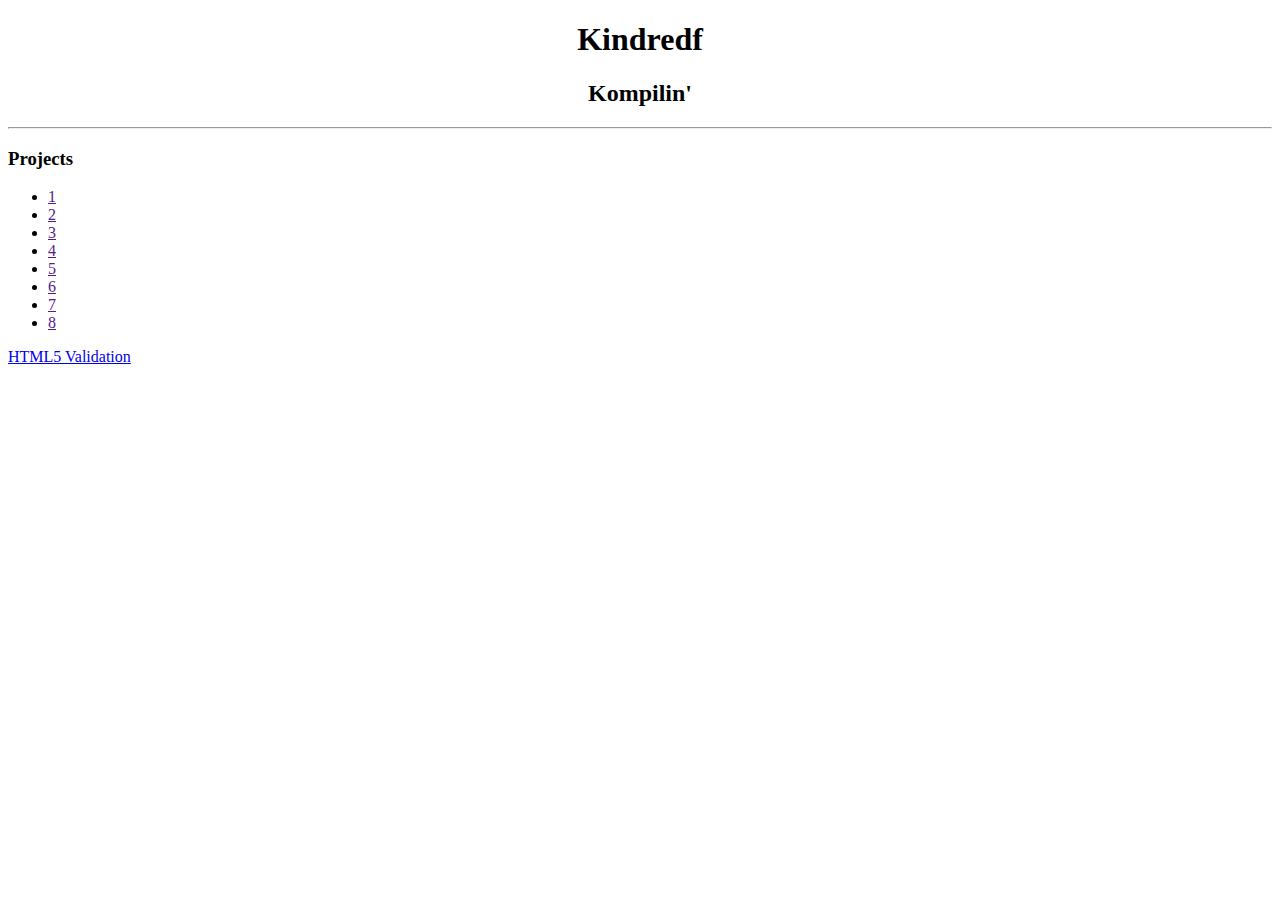
==== index.html @ 12eb7969 "Rename Index.htm to index.html" ====
<!DOCTYPE html>
<html lang="en">
	<head>
		<meta charset="utf-8">
		<title>KindredKompilerse</title>
		<style>
		/* ID that centers the validation text */
		#validation {
			text-align: center;
		}
		/* centers the header content */
		header {
			text-align: center;
		}
		</style>
	</head>
	<body>
		<header>
			<h1>Kindredf</h1>
			<h2>Kompilin'</h2>
		</header>
		<main>
			<hr>
			<h3>Projects</h3>
			<ul>
				<li><a href="">1</a></li> 
				<li><a href="">2</a></li>
				<li><a href="">3</a></li>
				<li><a href="">4</a></li>
				<li><a href="">5</a></li>
				<li><a href="">6</a></li>
				<li><a href="">7</a></li>
				<li><a href="">8</a></li>
			</ul>
		</main>
		<footer>
			<p>
			<a href="http://validator.w3.org/check?uri=referer" title="HTML5 Validation">HTML5 Validation</a>
			</p>
		</footer>
	</body>
</html>
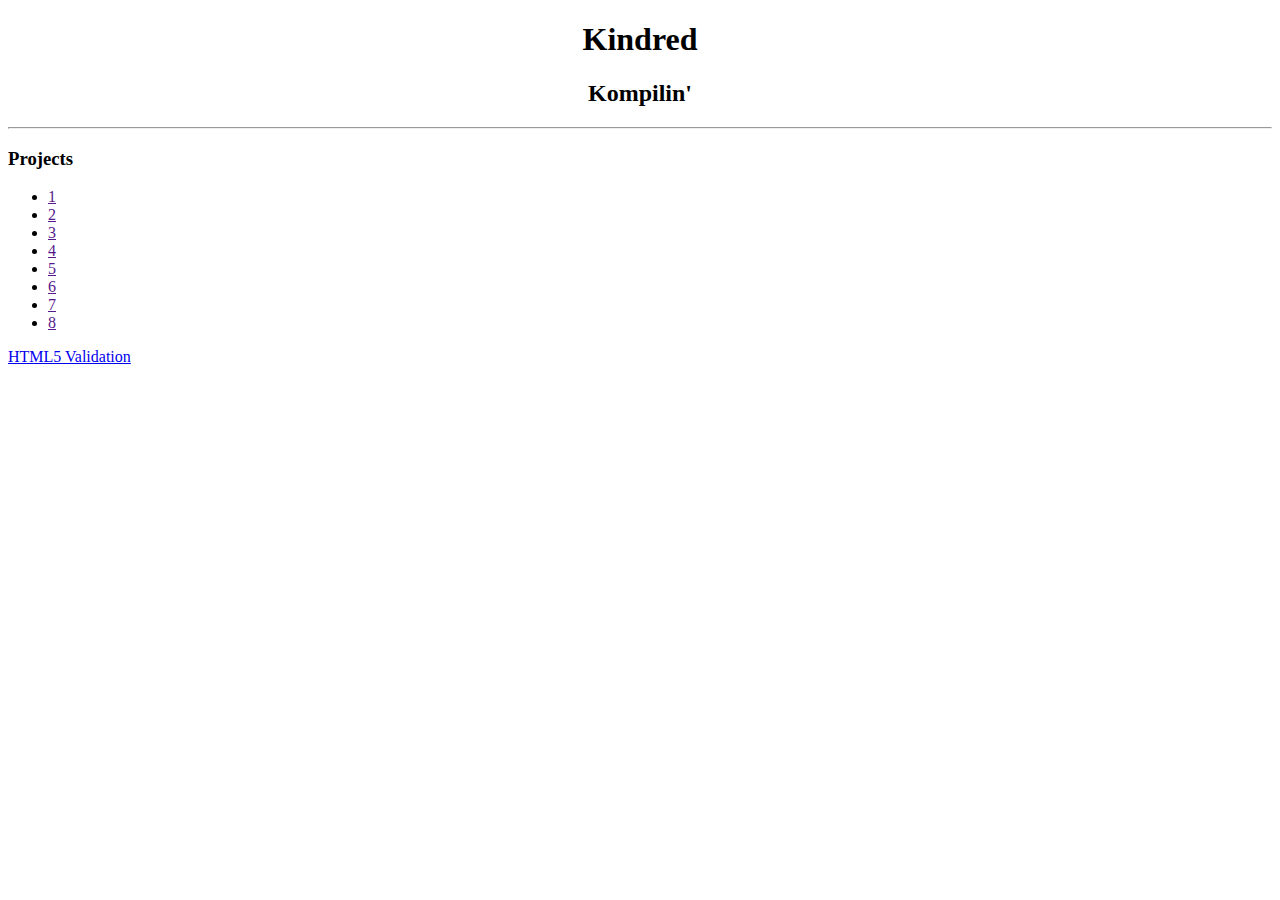
==== commit 813e4c77: "Update index.html" ====
--- a/index.html
+++ b/index.html
@@ -2,7 +2,7 @@
 <html lang="en">
 	<head>
 		<meta charset="utf-8">
-		<title>KindredKompilerse</title>
+		<title>KindredKompilers</title>
 		<style>
 		/* ID that centers the validation text */
 		#validation {
@@ -16,7 +16,7 @@
 	</head>
 	<body>
 		<header>
-			<h1>Kindredf</h1>
+			<h1>Kindred</h1>
 			<h2>Kompilin'</h2>
 		</header>
 		<main>
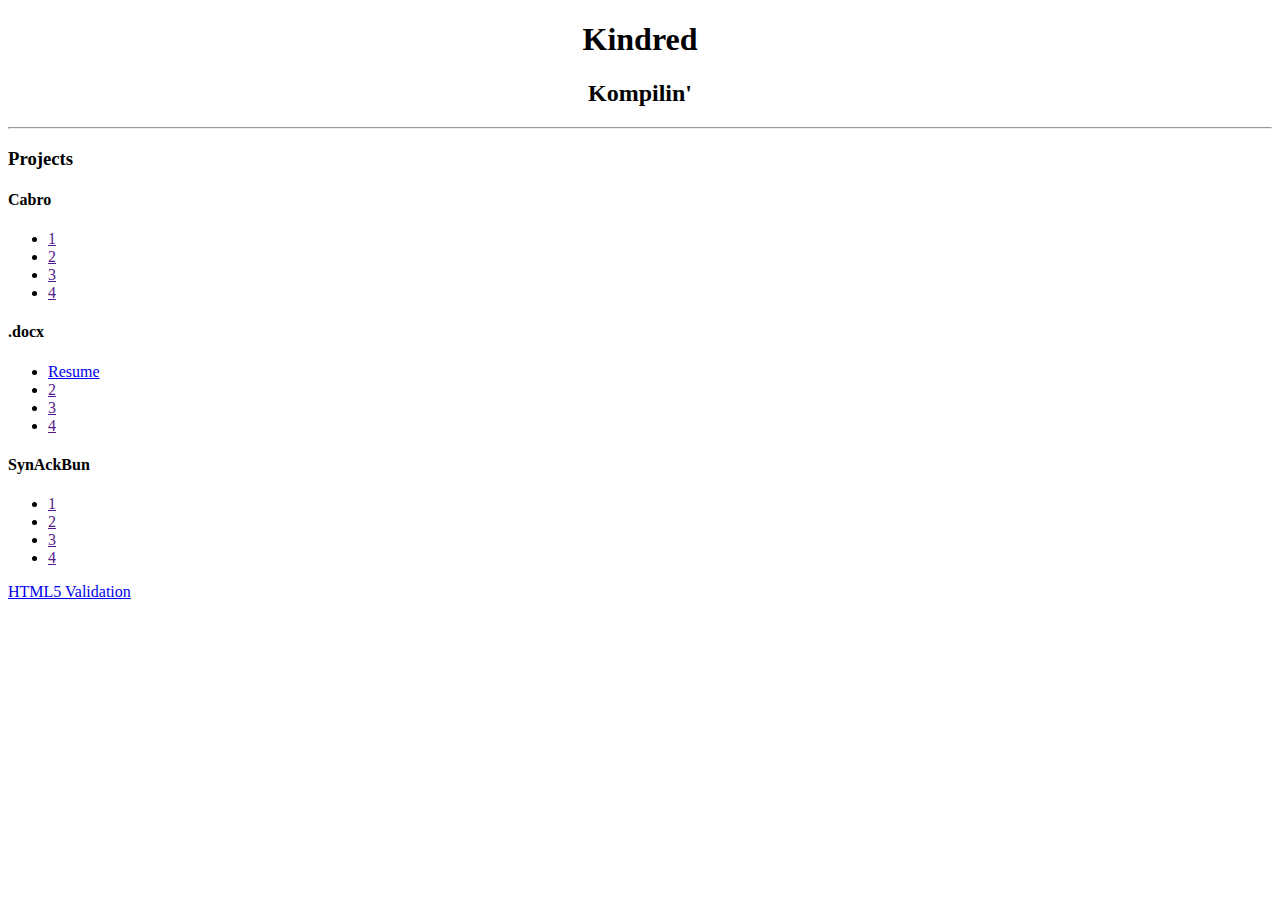
==== commit 1bba3356: "Update index.html" ====
--- a/index.html
+++ b/index.html
@@ -22,16 +22,27 @@
 		<main>
 			<hr>
 			<h3>Projects</h3>
-			<ul>
-				<li><a href="">1</a></li> 
-				<li><a href="">2</a></li>
-				<li><a href="">3</a></li>
-				<li><a href="">4</a></li>
-				<li><a href="">5</a></li>
-				<li><a href="">6</a></li>
-				<li><a href="">7</a></li>
-				<li><a href="">8</a></li>
-			</ul>
+				<h4>Cabro</h4>
+				<ul>
+					<li><a href="">1</a></li> 
+					<li><a href="">2</a></li>
+					<li><a href="">3</a></li>
+					<li><a href="">4</a></li>
+				</ul>
+				<h4>.docx</h4>
+				<ul>
+					<li><a href="/.docx-resume">Resume</a></li>
+					<li><a href="">2</a></li>
+					<li><a href="">3</a></li>
+					<li><a href="">4</a></li>
+				</ul>
+				<h4>SynAckBun</h4>
+				<ul>
+					<li><a href="">1</a></li>
+					<li><a href="">2</a></li>
+					<li><a href="">3</a></li>
+					<li><a href="">4</a></li>
+				</ul>
 		</main>
 		<footer>
 			<p>
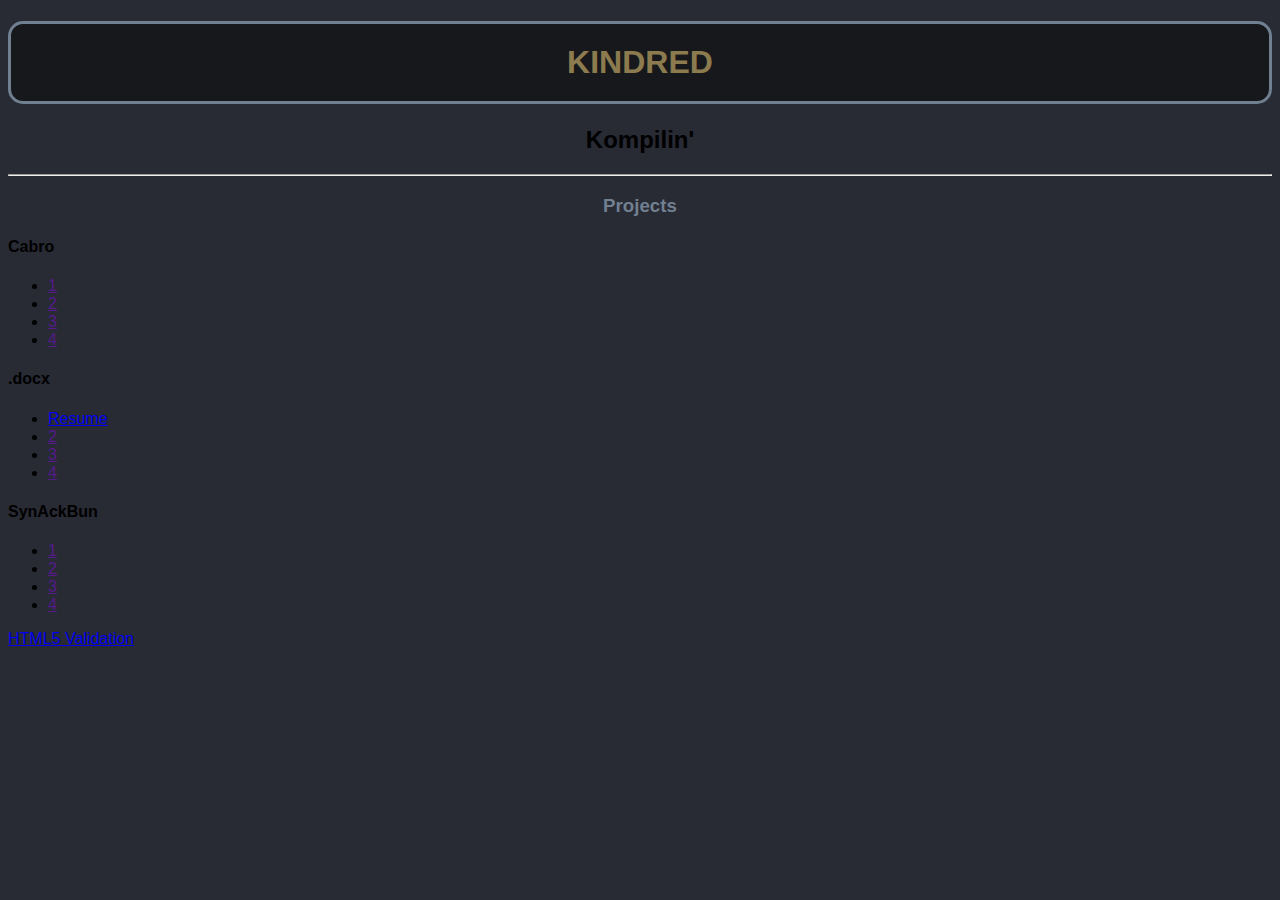
==== commit 2d61bf9e: "Added stylesheet" ====
--- a/index.html
+++ b/index.html
@@ -13,6 +13,8 @@
 			text-align: center;
 		}
 		</style>
+		
+    <link href="style.css" type="text/css" rel="stylesheet">
 	</head>
 	<body>
 		<header>
@@ -31,7 +33,7 @@
 				</ul>
 				<h4>.docx</h4>
 				<ul>
-					<li><a href="/.docx-resume">Resume</a></li>
+					<li><a href="/kindredKompilers/dotdocx/dotdocx-resume.html">Resume</a></li>
 					<li><a href="">2</a></li>
 					<li><a href="">3</a></li>
 					<li><a href="">4</a></li>
--- a/style.css
+++ b/style.css
@@ -0,0 +1,59 @@
+.hl {
+    font-weight: bold;
+    background-color: hsla(45, 100%, 75%, 0.5);
+    color: white;
+}
+
+h1, h2, h3 {
+    text-align: center;
+}
+
+h1 {
+    background-color: hsl(230, 8%, 10%);
+    border: 3px solid slategray;
+    padding: 20px;
+    color: hsla(45, 100%, 75%, 0.5);
+    text-align: center;
+    text-transform: uppercase;
+    border-radius: 15px;
+}
+
+h3 {
+    background-color: transparent;
+    color: slategray;
+}
+
+* {
+    font-family: Helvetica, sans-serif;
+    background-color: hsl(230, 13%, 18%);
+}
+
+table {
+    margin: auto;
+    background-color: hsla(45, 100%, 75%, 0.5);
+    border: 2px solid hsl(230, 13%, 18%);
+}
+
+thead, .colhead {
+    font-weight: bold;
+    text-align: center;
+}
+
+.rowhead {
+    color: silver;
+    background-color: hsl(349, 30%, 20%);
+}
+
+td {
+    background-color: hsl(349, 25%, 28%);
+    color: lightgray;
+    word-wrap: break-word;
+    max-width: 450px;
+    padding: 10px;
+}
+
+.section {
+    background-color: hsl(230, 8%, 10%);
+    padding: 25px;
+    border-radius: 25px;
+}
